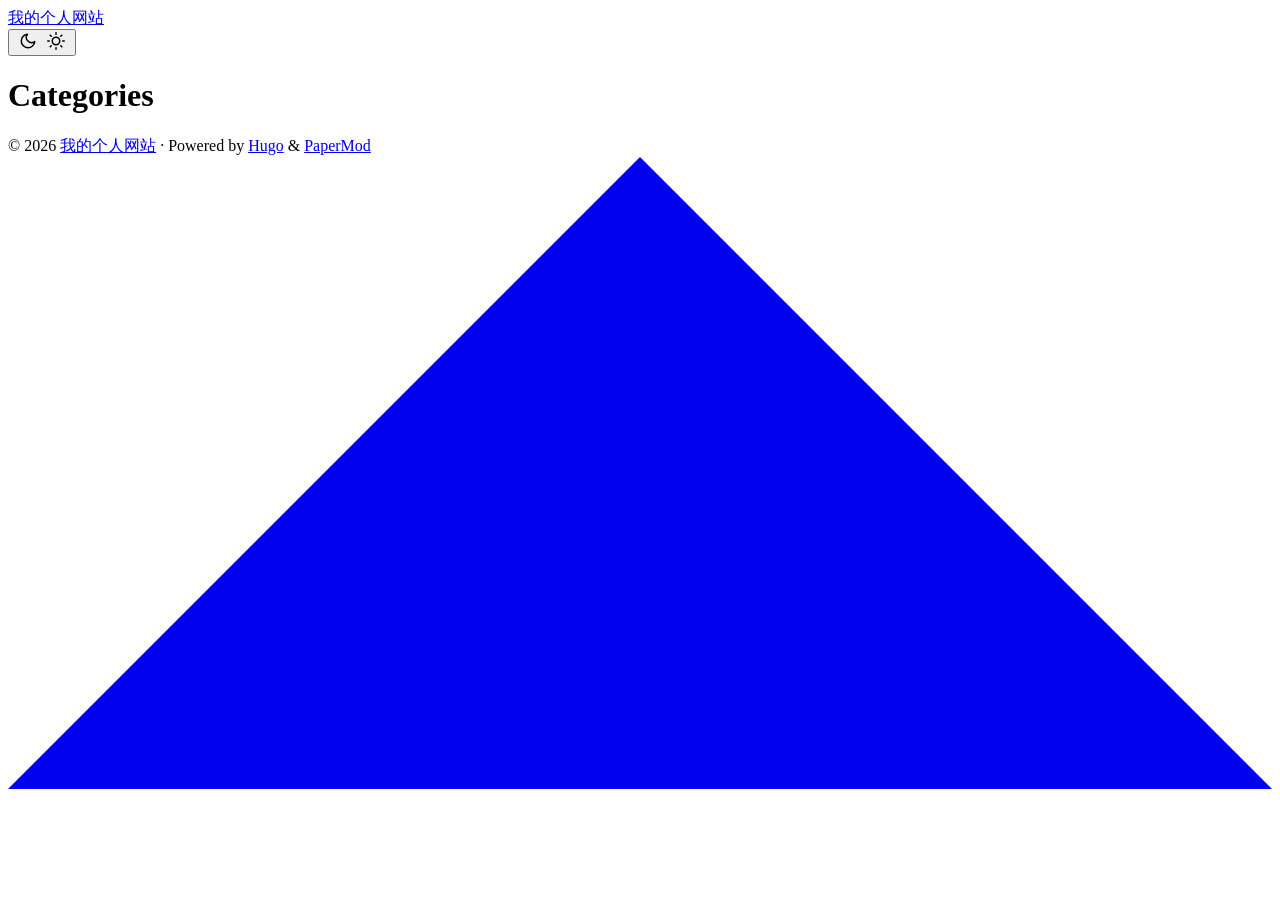
==== categories/index.html @ eea1514f "deploy: a2918638bf57bf2cdb1b28653e5ceb294e40c9df" ====
<!doctype html><html lang=en dir=auto data-theme=auto><head><meta charset=utf-8><meta http-equiv=X-UA-Compatible content="IE=edge"><meta name=viewport content="width=device-width,initial-scale=1,shrink-to-fit=no"><meta name=robots content="index, follow"><title>Categories | 我的个人网站</title><meta name=keywords content><meta name=description content="欢迎来到我的主页"><meta name=author content><link rel=canonical href=https://mmlbzj.github.io/categories/><link crossorigin=anonymous href=/assets/css/stylesheet.da3211e5ef867bf2b75fd5a6515cfed7195c011e8ab735694e203810a827097b.css integrity="sha256-2jIR5e+Ge/K3X9WmUVz+1xlcAR6KtzVpTiA4EKgnCXs=" rel="preload stylesheet" as=style><link rel=icon href=https://mmlbzj.github.io/favicon.ico><link rel=icon type=image/png sizes=16x16 href=https://mmlbzj.github.io/favicon-16x16.png><link rel=icon type=image/png sizes=32x32 href=https://mmlbzj.github.io/favicon-32x32.png><link rel=apple-touch-icon href=https://mmlbzj.github.io/apple-touch-icon.png><link rel=mask-icon href=https://mmlbzj.github.io/safari-pinned-tab.svg><meta name=theme-color content="#2e2e33"><meta name=msapplication-TileColor content="#2e2e33"><link rel=alternate type=application/rss+xml href=https://mmlbzj.github.io/categories/index.xml title=rss><link rel=alternate hreflang=en href=https://mmlbzj.github.io/categories/><noscript><style>#theme-toggle,.top-link{display:none}</style><style>@media(prefers-color-scheme:dark){:root{--theme:rgb(29, 30, 32);--entry:rgb(46, 46, 51);--primary:rgb(218, 218, 219);--secondary:rgb(155, 156, 157);--tertiary:rgb(65, 66, 68);--content:rgb(196, 196, 197);--code-block-bg:rgb(46, 46, 51);--code-bg:rgb(55, 56, 62);--border:rgb(51, 51, 51);color-scheme:dark}.list{background:var(--theme)}.toc{background:var(--entry)}}@media(prefers-color-scheme:light){.list::-webkit-scrollbar-thumb{border-color:var(--code-bg)}}</style></noscript><script>localStorage.getItem("pref-theme")==="dark"?document.querySelector("html").dataset.theme="dark":localStorage.getItem("pref-theme")==="light"?document.querySelector("html").dataset.theme="light":window.matchMedia("(prefers-color-scheme: dark)").matches?document.querySelector("html").dataset.theme="dark":document.querySelector("html").dataset.theme="light"</script><meta property="og:url" content="https://mmlbzj.github.io/categories/"><meta property="og:site_name" content="我的个人网站"><meta property="og:title" content="Categories"><meta property="og:description" content="欢迎来到我的主页"><meta property="og:locale" content="zh_CN"><meta property="og:type" content="website"><meta name=twitter:card content="summary"><meta name=twitter:title content="Categories"><meta name=twitter:description content="欢迎来到我的主页"></head><body class=list id=top><header class=header><nav class=nav><div class=logo><a href=https://mmlbzj.github.io/ accesskey=h title="我的个人网站 (Alt + H)">我的个人网站</a><div class=logo-switches><button id=theme-toggle accesskey=t title="(Alt + T)" aria-label="Toggle theme">
<svg id="moon" width="24" height="18" viewBox="0 0 24 24" fill="none" stroke="currentColor" stroke-width="2" stroke-linecap="round" stroke-linejoin="round"><path d="M21 12.79A9 9 0 1111.21 3 7 7 0 0021 12.79z"/></svg>
<svg id="sun" width="24" height="18" viewBox="0 0 24 24" fill="none" stroke="currentColor" stroke-width="2" stroke-linecap="round" stroke-linejoin="round"><circle cx="12" cy="12" r="5"/><line x1="12" y1="1" x2="12" y2="3"/><line x1="12" y1="21" x2="12" y2="23"/><line x1="4.22" y1="4.22" x2="5.64" y2="5.64"/><line x1="18.36" y1="18.36" x2="19.78" y2="19.78"/><line x1="1" y1="12" x2="3" y2="12"/><line x1="21" y1="12" x2="23" y2="12"/><line x1="4.22" y1="19.78" x2="5.64" y2="18.36"/><line x1="18.36" y1="5.64" x2="19.78" y2="4.22"/></svg></button></div></div><ul id=menu></ul></nav></header><main class=main><header class=page-header><h1>Categories</h1></header><ul class=terms-tags></ul></main><footer class=footer><span>&copy; 2026 <a href=https://mmlbzj.github.io/>我的个人网站</a></span> ·
<span>Powered by
<a href=https://gohugo.io/ rel="noopener noreferrer" target=_blank>Hugo</a> &
<a href=https://github.com/adityatelange/hugo-PaperMod/ rel=noopener target=_blank>PaperMod</a></span></footer><a href=#top aria-label="go to top" title="Go to Top (Alt + G)" class=top-link id=top-link accesskey=g><svg viewBox="0 0 12 6" fill="currentColor"><path d="M12 6H0l6-6z"/></svg>
</a><script>let menu=document.getElementById("menu");if(menu){const e=localStorage.getItem("menu-scroll-position");e&&(menu.scrollLeft=parseInt(e,10)),menu.onscroll=function(){localStorage.setItem("menu-scroll-position",menu.scrollLeft)}}document.querySelectorAll('a[href^="#"]').forEach(e=>{e.addEventListener("click",function(e){e.preventDefault();var t=this.getAttribute("href").substr(1);window.matchMedia("(prefers-reduced-motion: reduce)").matches?document.querySelector(`[id='${decodeURIComponent(t)}']`).scrollIntoView():document.querySelector(`[id='${decodeURIComponent(t)}']`).scrollIntoView({behavior:"smooth"}),t==="top"?history.replaceState(null,null," "):history.pushState(null,null,`#${t}`)})})</script><script>var mybutton=document.getElementById("top-link");window.onscroll=function(){document.body.scrollTop>800||document.documentElement.scrollTop>800?(mybutton.style.visibility="visible",mybutton.style.opacity="1"):(mybutton.style.visibility="hidden",mybutton.style.opacity="0")}</script><script>document.getElementById("theme-toggle").addEventListener("click",()=>{const e=document.querySelector("html");e.dataset.theme==="dark"?(e.dataset.theme="light",localStorage.setItem("pref-theme","light")):(e.dataset.theme="dark",localStorage.setItem("pref-theme","dark"))})</script></body></html>
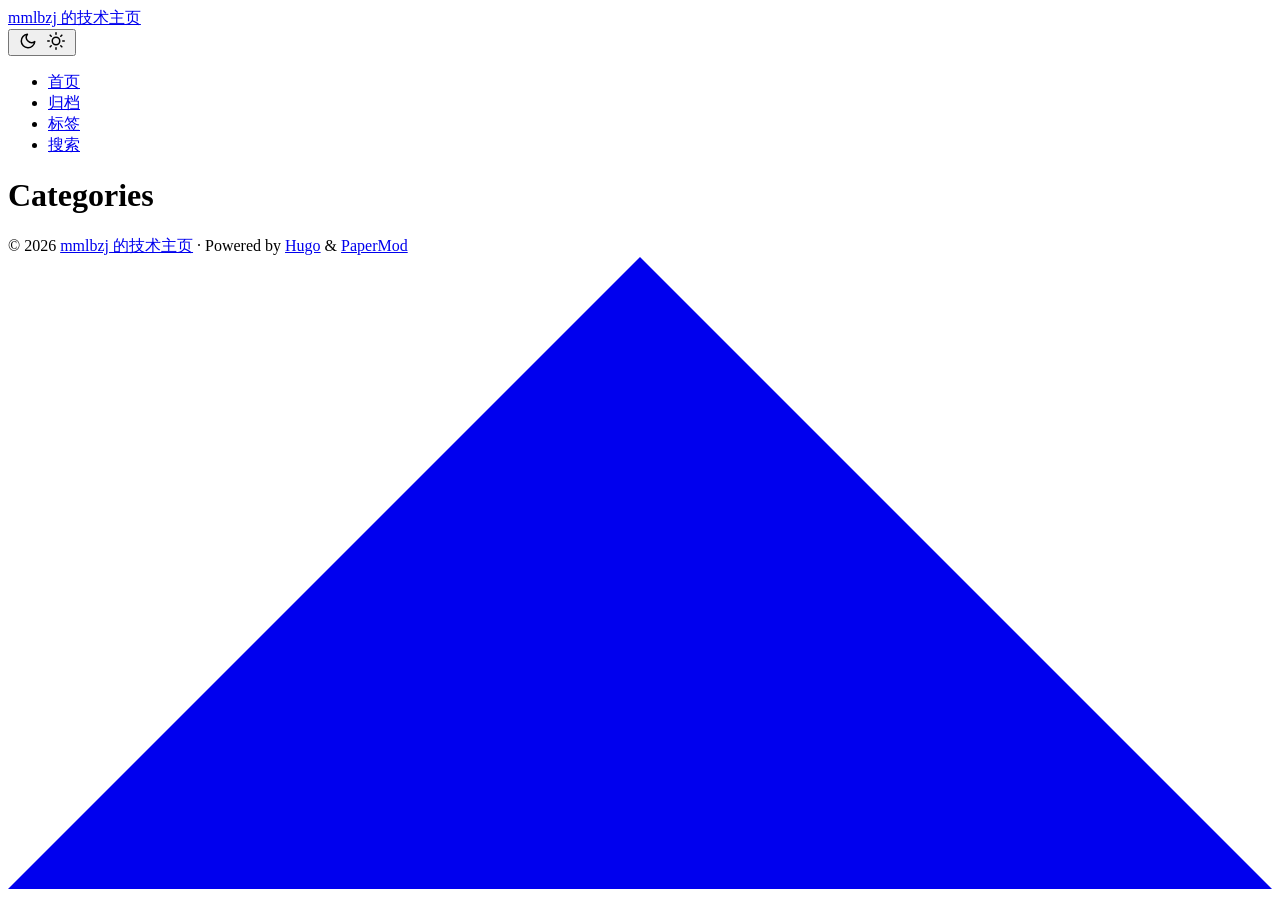
==== commit 7cea9ac5: "deploy: f089c314ab4dbeb81c051fa9cdf5b145472391f6" ====
--- a/categories/index.html
+++ b/categories/index.html
@@ -1,6 +1,6 @@
-<!doctype html><html lang=en dir=auto data-theme=auto><head><meta charset=utf-8><meta http-equiv=X-UA-Compatible content="IE=edge"><meta name=viewport content="width=device-width,initial-scale=1,shrink-to-fit=no"><meta name=robots content="index, follow"><title>Categories | 我的个人网站</title><meta name=keywords content><meta name=description content="欢迎来到我的主页"><meta name=author content><link rel=canonical href=https://mmlbzj.github.io/categories/><link crossorigin=anonymous href=/assets/css/stylesheet.da3211e5ef867bf2b75fd5a6515cfed7195c011e8ab735694e203810a827097b.css integrity="sha256-2jIR5e+Ge/K3X9WmUVz+1xlcAR6KtzVpTiA4EKgnCXs=" rel="preload stylesheet" as=style><link rel=icon href=https://mmlbzj.github.io/favicon.ico><link rel=icon type=image/png sizes=16x16 href=https://mmlbzj.github.io/favicon-16x16.png><link rel=icon type=image/png sizes=32x32 href=https://mmlbzj.github.io/favicon-32x32.png><link rel=apple-touch-icon href=https://mmlbzj.github.io/apple-touch-icon.png><link rel=mask-icon href=https://mmlbzj.github.io/safari-pinned-tab.svg><meta name=theme-color content="#2e2e33"><meta name=msapplication-TileColor content="#2e2e33"><link rel=alternate type=application/rss+xml href=https://mmlbzj.github.io/categories/index.xml title=rss><link rel=alternate hreflang=en href=https://mmlbzj.github.io/categories/><noscript><style>#theme-toggle,.top-link{display:none}</style><style>@media(prefers-color-scheme:dark){:root{--theme:rgb(29, 30, 32);--entry:rgb(46, 46, 51);--primary:rgb(218, 218, 219);--secondary:rgb(155, 156, 157);--tertiary:rgb(65, 66, 68);--content:rgb(196, 196, 197);--code-block-bg:rgb(46, 46, 51);--code-bg:rgb(55, 56, 62);--border:rgb(51, 51, 51);color-scheme:dark}.list{background:var(--theme)}.toc{background:var(--entry)}}@media(prefers-color-scheme:light){.list::-webkit-scrollbar-thumb{border-color:var(--code-bg)}}</style></noscript><script>localStorage.getItem("pref-theme")==="dark"?document.querySelector("html").dataset.theme="dark":localStorage.getItem("pref-theme")==="light"?document.querySelector("html").dataset.theme="light":window.matchMedia("(prefers-color-scheme: dark)").matches?document.querySelector("html").dataset.theme="dark":document.querySelector("html").dataset.theme="light"</script><meta property="og:url" content="https://mmlbzj.github.io/categories/"><meta property="og:site_name" content="我的个人网站"><meta property="og:title" content="Categories"><meta property="og:description" content="欢迎来到我的主页"><meta property="og:locale" content="zh_CN"><meta property="og:type" content="website"><meta name=twitter:card content="summary"><meta name=twitter:title content="Categories"><meta name=twitter:description content="欢迎来到我的主页"></head><body class=list id=top><header class=header><nav class=nav><div class=logo><a href=https://mmlbzj.github.io/ accesskey=h title="我的个人网站 (Alt + H)">我的个人网站</a><div class=logo-switches><button id=theme-toggle accesskey=t title="(Alt + T)" aria-label="Toggle theme">
+<!doctype html><html lang=en dir=auto data-theme=auto><head><meta charset=utf-8><meta http-equiv=X-UA-Compatible content="IE=edge"><meta name=viewport content="width=device-width,initial-scale=1,shrink-to-fit=no"><meta name=robots content="index, follow"><title>Categories | mmlbzj 的技术主页</title><meta name=keywords content><meta name=description content="学习记录 | 运维 | 技术笔记"><meta name=author content="mmlbzj"><link rel=canonical href=https://mmlbzj.github.io/categories/><link crossorigin=anonymous href=/assets/css/stylesheet.da3211e5ef867bf2b75fd5a6515cfed7195c011e8ab735694e203810a827097b.css integrity="sha256-2jIR5e+Ge/K3X9WmUVz+1xlcAR6KtzVpTiA4EKgnCXs=" rel="preload stylesheet" as=style><link rel=icon href=https://mmlbzj.github.io/favicon.ico><link rel=icon type=image/png sizes=16x16 href=https://mmlbzj.github.io/favicon-16x16.png><link rel=icon type=image/png sizes=32x32 href=https://mmlbzj.github.io/favicon-32x32.png><link rel=apple-touch-icon href=https://mmlbzj.github.io/apple-touch-icon.png><link rel=mask-icon href=https://mmlbzj.github.io/safari-pinned-tab.svg><meta name=theme-color content="#2e2e33"><meta name=msapplication-TileColor content="#2e2e33"><link rel=alternate type=application/rss+xml href=https://mmlbzj.github.io/categories/index.xml title=rss><link rel=alternate hreflang=en href=https://mmlbzj.github.io/categories/><noscript><style>#theme-toggle,.top-link{display:none}</style><style>@media(prefers-color-scheme:dark){:root{--theme:rgb(29, 30, 32);--entry:rgb(46, 46, 51);--primary:rgb(218, 218, 219);--secondary:rgb(155, 156, 157);--tertiary:rgb(65, 66, 68);--content:rgb(196, 196, 197);--code-block-bg:rgb(46, 46, 51);--code-bg:rgb(55, 56, 62);--border:rgb(51, 51, 51);color-scheme:dark}.list{background:var(--theme)}.toc{background:var(--entry)}}@media(prefers-color-scheme:light){.list::-webkit-scrollbar-thumb{border-color:var(--code-bg)}}</style></noscript><script>localStorage.getItem("pref-theme")==="dark"?document.querySelector("html").dataset.theme="dark":localStorage.getItem("pref-theme")==="light"?document.querySelector("html").dataset.theme="light":window.matchMedia("(prefers-color-scheme: dark)").matches?document.querySelector("html").dataset.theme="dark":document.querySelector("html").dataset.theme="light"</script><meta property="og:url" content="https://mmlbzj.github.io/categories/"><meta property="og:site_name" content="mmlbzj 的技术主页"><meta property="og:title" content="Categories"><meta property="og:description" content="学习记录 | 运维 | 技术笔记"><meta property="og:locale" content="zh_CN"><meta property="og:type" content="website"><meta name=twitter:card content="summary"><meta name=twitter:title content="Categories"><meta name=twitter:description content="学习记录 | 运维 | 技术笔记"></head><body class=list id=top><header class=header><nav class=nav><div class=logo><a href=https://mmlbzj.github.io/ accesskey=h title="mmlbzj 的技术主页 (Alt + H)">mmlbzj 的技术主页</a><div class=logo-switches><button id=theme-toggle accesskey=t title="(Alt + T)" aria-label="Toggle theme">
 <svg id="moon" width="24" height="18" viewBox="0 0 24 24" fill="none" stroke="currentColor" stroke-width="2" stroke-linecap="round" stroke-linejoin="round"><path d="M21 12.79A9 9 0 1111.21 3 7 7 0 0021 12.79z"/></svg>
-<svg id="sun" width="24" height="18" viewBox="0 0 24 24" fill="none" stroke="currentColor" stroke-width="2" stroke-linecap="round" stroke-linejoin="round"><circle cx="12" cy="12" r="5"/><line x1="12" y1="1" x2="12" y2="3"/><line x1="12" y1="21" x2="12" y2="23"/><line x1="4.22" y1="4.22" x2="5.64" y2="5.64"/><line x1="18.36" y1="18.36" x2="19.78" y2="19.78"/><line x1="1" y1="12" x2="3" y2="12"/><line x1="21" y1="12" x2="23" y2="12"/><line x1="4.22" y1="19.78" x2="5.64" y2="18.36"/><line x1="18.36" y1="5.64" x2="19.78" y2="4.22"/></svg></button></div></div><ul id=menu></ul></nav></header><main class=main><header class=page-header><h1>Categories</h1></header><ul class=terms-tags></ul></main><footer class=footer><span>&copy; 2026 <a href=https://mmlbzj.github.io/>我的个人网站</a></span> ·
+<svg id="sun" width="24" height="18" viewBox="0 0 24 24" fill="none" stroke="currentColor" stroke-width="2" stroke-linecap="round" stroke-linejoin="round"><circle cx="12" cy="12" r="5"/><line x1="12" y1="1" x2="12" y2="3"/><line x1="12" y1="21" x2="12" y2="23"/><line x1="4.22" y1="4.22" x2="5.64" y2="5.64"/><line x1="18.36" y1="18.36" x2="19.78" y2="19.78"/><line x1="1" y1="12" x2="3" y2="12"/><line x1="21" y1="12" x2="23" y2="12"/><line x1="4.22" y1="19.78" x2="5.64" y2="18.36"/><line x1="18.36" y1="5.64" x2="19.78" y2="4.22"/></svg></button></div></div><ul id=menu><li><a href=https://mmlbzj.github.io/ title=首页><span>首页</span></a></li><li><a href=https://mmlbzj.github.io/archives/ title=归档><span>归档</span></a></li><li><a href=https://mmlbzj.github.io/tags/ title=标签><span>标签</span></a></li><li><a href=https://mmlbzj.github.io/search/ title=搜索><span>搜索</span></a></li></ul></nav></header><main class=main><header class=page-header><h1>Categories</h1></header><ul class=terms-tags></ul></main><footer class=footer><span>&copy; 2026 <a href=https://mmlbzj.github.io/>mmlbzj 的技术主页</a></span> ·
 <span>Powered by
 <a href=https://gohugo.io/ rel="noopener noreferrer" target=_blank>Hugo</a> &
 <a href=https://github.com/adityatelange/hugo-PaperMod/ rel=noopener target=_blank>PaperMod</a></span></footer><a href=#top aria-label="go to top" title="Go to Top (Alt + G)" class=top-link id=top-link accesskey=g><svg viewBox="0 0 12 6" fill="currentColor"><path d="M12 6H0l6-6z"/></svg>
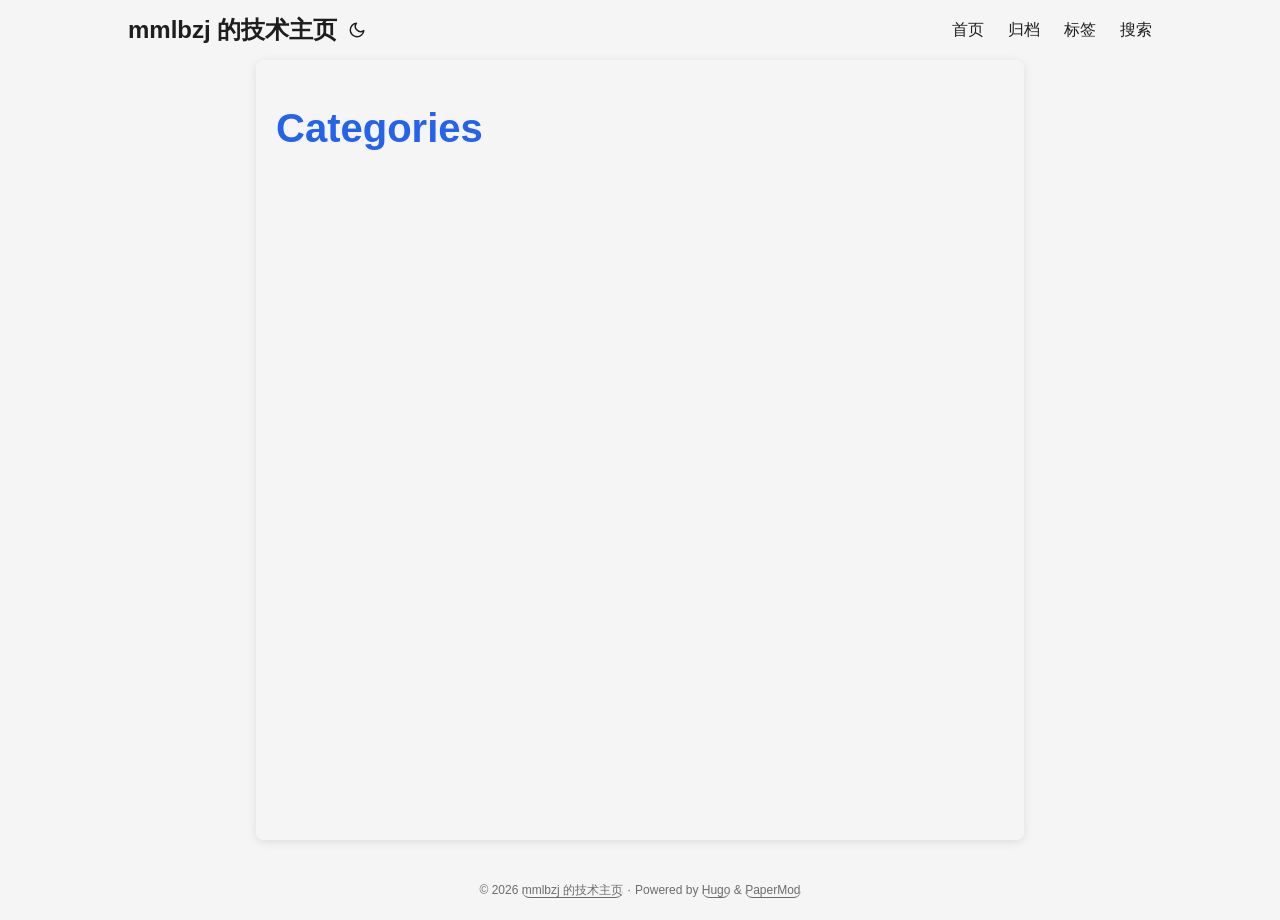
==== commit 96c960e8: "deploy: c22e5691db7e48306bf84b948ada7617c97ae822" ====
--- a/categories/index.html
+++ b/categories/index.html
@@ -1,4 +1,4 @@
-<!doctype html><html lang=en dir=auto data-theme=auto><head><meta charset=utf-8><meta http-equiv=X-UA-Compatible content="IE=edge"><meta name=viewport content="width=device-width,initial-scale=1,shrink-to-fit=no"><meta name=robots content="index, follow"><title>Categories | mmlbzj 的技术主页</title><meta name=keywords content><meta name=description content="学习记录 | 运维 | 技术笔记"><meta name=author content="mmlbzj"><link rel=canonical href=https://mmlbzj.github.io/categories/><link crossorigin=anonymous href=/assets/css/stylesheet.da3211e5ef867bf2b75fd5a6515cfed7195c011e8ab735694e203810a827097b.css integrity="sha256-2jIR5e+Ge/K3X9WmUVz+1xlcAR6KtzVpTiA4EKgnCXs=" rel="preload stylesheet" as=style><link rel=icon href=https://mmlbzj.github.io/favicon.ico><link rel=icon type=image/png sizes=16x16 href=https://mmlbzj.github.io/favicon-16x16.png><link rel=icon type=image/png sizes=32x32 href=https://mmlbzj.github.io/favicon-32x32.png><link rel=apple-touch-icon href=https://mmlbzj.github.io/apple-touch-icon.png><link rel=mask-icon href=https://mmlbzj.github.io/safari-pinned-tab.svg><meta name=theme-color content="#2e2e33"><meta name=msapplication-TileColor content="#2e2e33"><link rel=alternate type=application/rss+xml href=https://mmlbzj.github.io/categories/index.xml title=rss><link rel=alternate hreflang=en href=https://mmlbzj.github.io/categories/><noscript><style>#theme-toggle,.top-link{display:none}</style><style>@media(prefers-color-scheme:dark){:root{--theme:rgb(29, 30, 32);--entry:rgb(46, 46, 51);--primary:rgb(218, 218, 219);--secondary:rgb(155, 156, 157);--tertiary:rgb(65, 66, 68);--content:rgb(196, 196, 197);--code-block-bg:rgb(46, 46, 51);--code-bg:rgb(55, 56, 62);--border:rgb(51, 51, 51);color-scheme:dark}.list{background:var(--theme)}.toc{background:var(--entry)}}@media(prefers-color-scheme:light){.list::-webkit-scrollbar-thumb{border-color:var(--code-bg)}}</style></noscript><script>localStorage.getItem("pref-theme")==="dark"?document.querySelector("html").dataset.theme="dark":localStorage.getItem("pref-theme")==="light"?document.querySelector("html").dataset.theme="light":window.matchMedia("(prefers-color-scheme: dark)").matches?document.querySelector("html").dataset.theme="dark":document.querySelector("html").dataset.theme="light"</script><meta property="og:url" content="https://mmlbzj.github.io/categories/"><meta property="og:site_name" content="mmlbzj 的技术主页"><meta property="og:title" content="Categories"><meta property="og:description" content="学习记录 | 运维 | 技术笔记"><meta property="og:locale" content="zh_CN"><meta property="og:type" content="website"><meta name=twitter:card content="summary"><meta name=twitter:title content="Categories"><meta name=twitter:description content="学习记录 | 运维 | 技术笔记"></head><body class=list id=top><header class=header><nav class=nav><div class=logo><a href=https://mmlbzj.github.io/ accesskey=h title="mmlbzj 的技术主页 (Alt + H)">mmlbzj 的技术主页</a><div class=logo-switches><button id=theme-toggle accesskey=t title="(Alt + T)" aria-label="Toggle theme">
+<!doctype html><html lang=en dir=auto data-theme=auto><head><meta charset=utf-8><meta http-equiv=X-UA-Compatible content="IE=edge"><meta name=viewport content="width=device-width,initial-scale=1,shrink-to-fit=no"><meta name=robots content="index, follow"><title>Categories | mmlbzj 的技术主页</title><meta name=keywords content><meta name=description content="学习记录 | 运维 | 技术笔记"><meta name=author content="mmlbzj"><link rel=canonical href=https://mmlbzj.github.io/categories/><link crossorigin=anonymous href=/assets/css/stylesheet.5c88c7438cef244e04878b609b0e4ab658184fccbec49c8dc9490de3246ac815.css integrity="sha256-XIjHQ4zvJE4Eh4tgmw5KtlgYT8y+xJyNyUkN4yRqyBU=" rel="preload stylesheet" as=style><link rel=icon href=https://mmlbzj.github.io/favicon.ico><link rel=icon type=image/png sizes=16x16 href=https://mmlbzj.github.io/favicon-16x16.png><link rel=icon type=image/png sizes=32x32 href=https://mmlbzj.github.io/favicon-32x32.png><link rel=apple-touch-icon href=https://mmlbzj.github.io/apple-touch-icon.png><link rel=mask-icon href=https://mmlbzj.github.io/safari-pinned-tab.svg><meta name=theme-color content="#2e2e33"><meta name=msapplication-TileColor content="#2e2e33"><link rel=alternate type=application/rss+xml href=https://mmlbzj.github.io/categories/index.xml title=rss><link rel=alternate hreflang=en href=https://mmlbzj.github.io/categories/><noscript><style>#theme-toggle,.top-link{display:none}</style><style>@media(prefers-color-scheme:dark){:root{--theme:rgb(29, 30, 32);--entry:rgb(46, 46, 51);--primary:rgb(218, 218, 219);--secondary:rgb(155, 156, 157);--tertiary:rgb(65, 66, 68);--content:rgb(196, 196, 197);--code-block-bg:rgb(46, 46, 51);--code-bg:rgb(55, 56, 62);--border:rgb(51, 51, 51);color-scheme:dark}.list{background:var(--theme)}.toc{background:var(--entry)}}@media(prefers-color-scheme:light){.list::-webkit-scrollbar-thumb{border-color:var(--code-bg)}}</style></noscript><script>localStorage.getItem("pref-theme")==="dark"?document.querySelector("html").dataset.theme="dark":localStorage.getItem("pref-theme")==="light"?document.querySelector("html").dataset.theme="light":window.matchMedia("(prefers-color-scheme: dark)").matches?document.querySelector("html").dataset.theme="dark":document.querySelector("html").dataset.theme="light"</script><meta property="og:url" content="https://mmlbzj.github.io/categories/"><meta property="og:site_name" content="mmlbzj 的技术主页"><meta property="og:title" content="Categories"><meta property="og:description" content="学习记录 | 运维 | 技术笔记"><meta property="og:locale" content="zh_CN"><meta property="og:type" content="website"><meta name=twitter:card content="summary"><meta name=twitter:title content="Categories"><meta name=twitter:description content="学习记录 | 运维 | 技术笔记"></head><body class=list id=top><header class=header><nav class=nav><div class=logo><a href=https://mmlbzj.github.io/ accesskey=h title="mmlbzj 的技术主页 (Alt + H)">mmlbzj 的技术主页</a><div class=logo-switches><button id=theme-toggle accesskey=t title="(Alt + T)" aria-label="Toggle theme">
 <svg id="moon" width="24" height="18" viewBox="0 0 24 24" fill="none" stroke="currentColor" stroke-width="2" stroke-linecap="round" stroke-linejoin="round"><path d="M21 12.79A9 9 0 1111.21 3 7 7 0 0021 12.79z"/></svg>
 <svg id="sun" width="24" height="18" viewBox="0 0 24 24" fill="none" stroke="currentColor" stroke-width="2" stroke-linecap="round" stroke-linejoin="round"><circle cx="12" cy="12" r="5"/><line x1="12" y1="1" x2="12" y2="3"/><line x1="12" y1="21" x2="12" y2="23"/><line x1="4.22" y1="4.22" x2="5.64" y2="5.64"/><line x1="18.36" y1="18.36" x2="19.78" y2="19.78"/><line x1="1" y1="12" x2="3" y2="12"/><line x1="21" y1="12" x2="23" y2="12"/><line x1="4.22" y1="19.78" x2="5.64" y2="18.36"/><line x1="18.36" y1="5.64" x2="19.78" y2="4.22"/></svg></button></div></div><ul id=menu><li><a href=https://mmlbzj.github.io/ title=首页><span>首页</span></a></li><li><a href=https://mmlbzj.github.io/archives/ title=归档><span>归档</span></a></li><li><a href=https://mmlbzj.github.io/tags/ title=标签><span>标签</span></a></li><li><a href=https://mmlbzj.github.io/search/ title=搜索><span>搜索</span></a></li></ul></nav></header><main class=main><header class=page-header><h1>Categories</h1></header><ul class=terms-tags></ul></main><footer class=footer><span>&copy; 2026 <a href=https://mmlbzj.github.io/>mmlbzj 的技术主页</a></span> ·
 <span>Powered by
